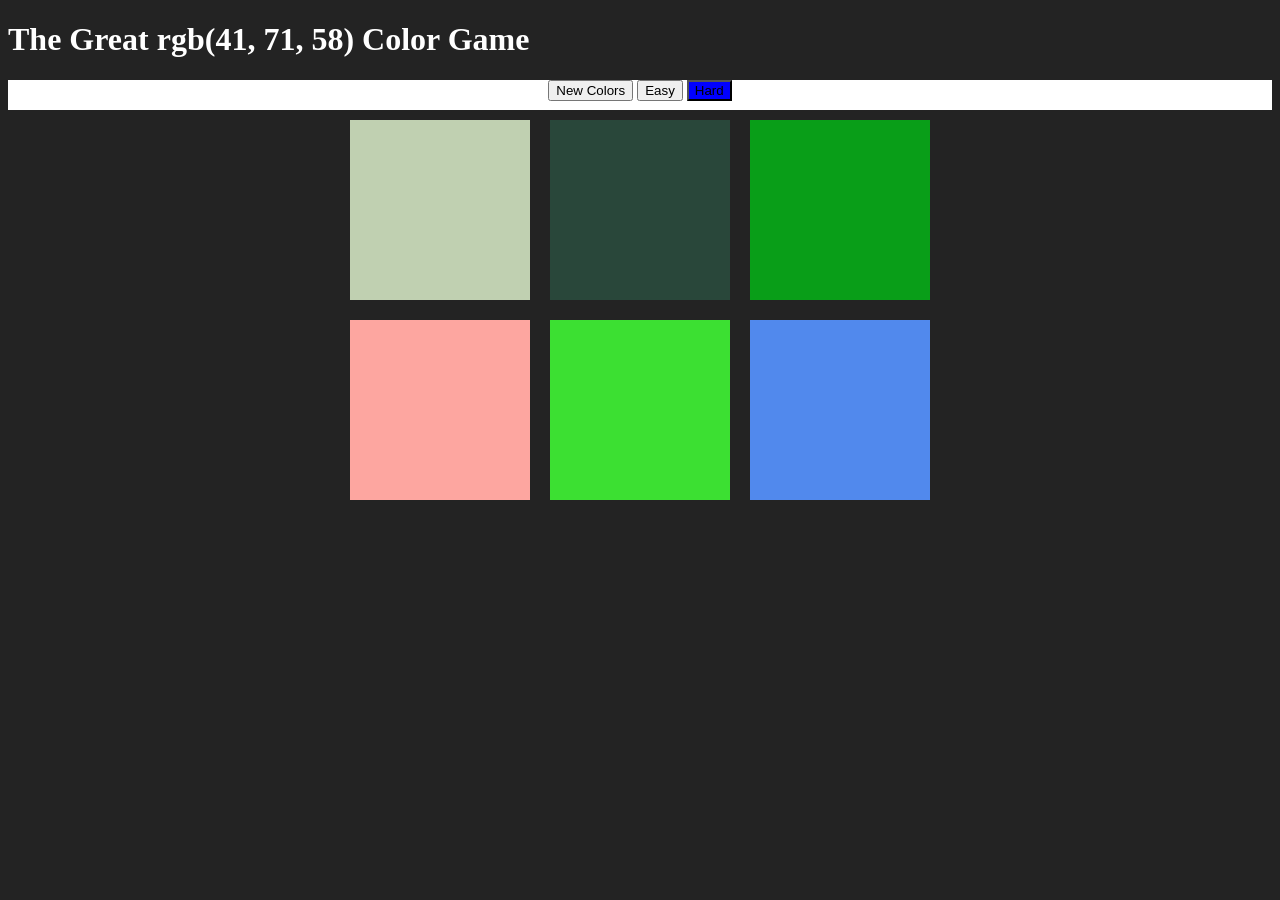
==== colorGame.html @ d59d9d1c "initial commit for colorGame" ====
<!DOCTYPE html>
<html>
    <head>
        <title>Color Game</title>
        <link rel="stylesheet" type="text/css" href="colorGame.css">
    </head>
    <body>
        <h1>The Great <span id="colorDisplay">RGB</span> Color Game </h1>
        
        <div id="stripe">
            <button id="reset">New Colors</button>
            <span id="message"></span>
            <button id="easyBtn">Easy</button>
            <button id="hardBtn" class="selected">Hard</button>
        
        </div>
        <div id ="container">
            <div class="square"></div>
            <div class="square"></div>
            <div class="square"></div>
            <div class="square"></div>
            <div class="square"></div>
            <div class="square"></div>
        </div>
    <script type="text/javascript" src="colorGame.js"></script>        
    </body>
</html>
---- colorGame.css ----
body{
    background-color: #232323;
    
}

.square{
    width: 30%;
    background: purple;
    padding-bottom: 30%;
    float: left;
    margin: 1.66% /*create space between squares*/
}

#container {
    margin: 0 auto; /* create 0 marging to the top and bottom and auto essentially centers the container .*/
    max-width: 600px;
}

h1 {
    color: white;
}



#stripe{
    background: white;
    height: 30px;
    text-align: center;
    color: black
}

.selected{
    background: blue;
}
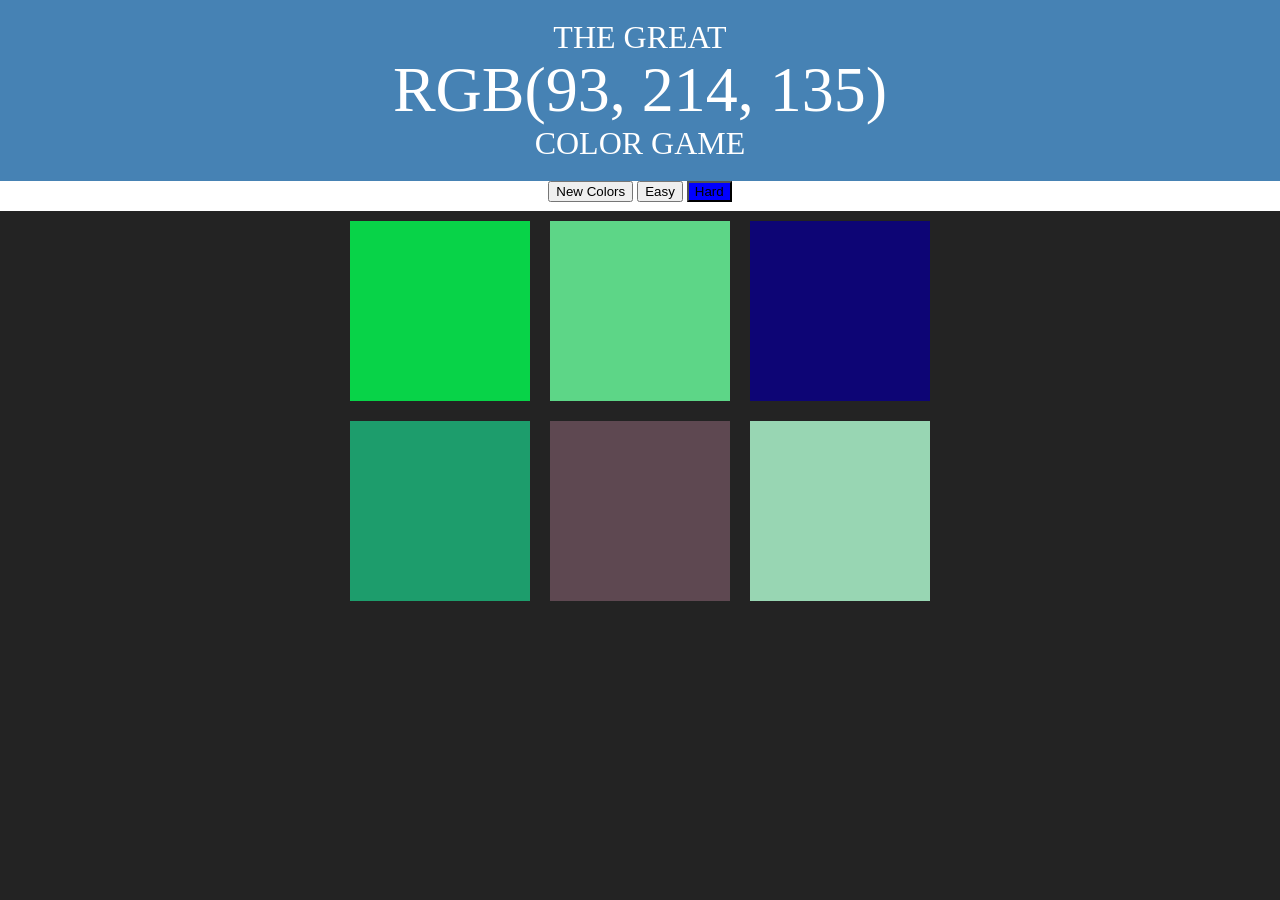
==== commit e372474d: "fixed the display of square issue for easy / hard mode styled the h1 area :wq" ====
--- a/colorGame.html
+++ b/colorGame.html
@@ -5,7 +5,11 @@
         <link rel="stylesheet" type="text/css" href="colorGame.css">
     </head>
     <body>
-        <h1>The Great <span id="colorDisplay">RGB</span> Color Game </h1>
+        <h1>The Great 
+            <br>
+            <span id="colorDisplay">RGB</span>
+            <br>
+            Color Game </h1>
         
         <div id="stripe">
             <button id="reset">New Colors</button>
--- a/colorGame.css
+++ b/colorGame.css
@@ -1,5 +1,7 @@
 body{
     background-color: #232323;
+    margin: 0;
+    font-family: "Montserrat","Avenir";
     
 }
 
@@ -17,9 +19,20 @@
 }
 
 h1 {
+    text-align: center; 
+    font-weight: normal;
+    background: steelblue;
     color: white;
+    margin: 0;
+    text-transform: uppercase;
+    line-height: 1.1;
+    padding: 20px 0;
+    
 }
 
+#colorDisplay{
+    font-size: 200%; 
+}
 
 
 #stripe{
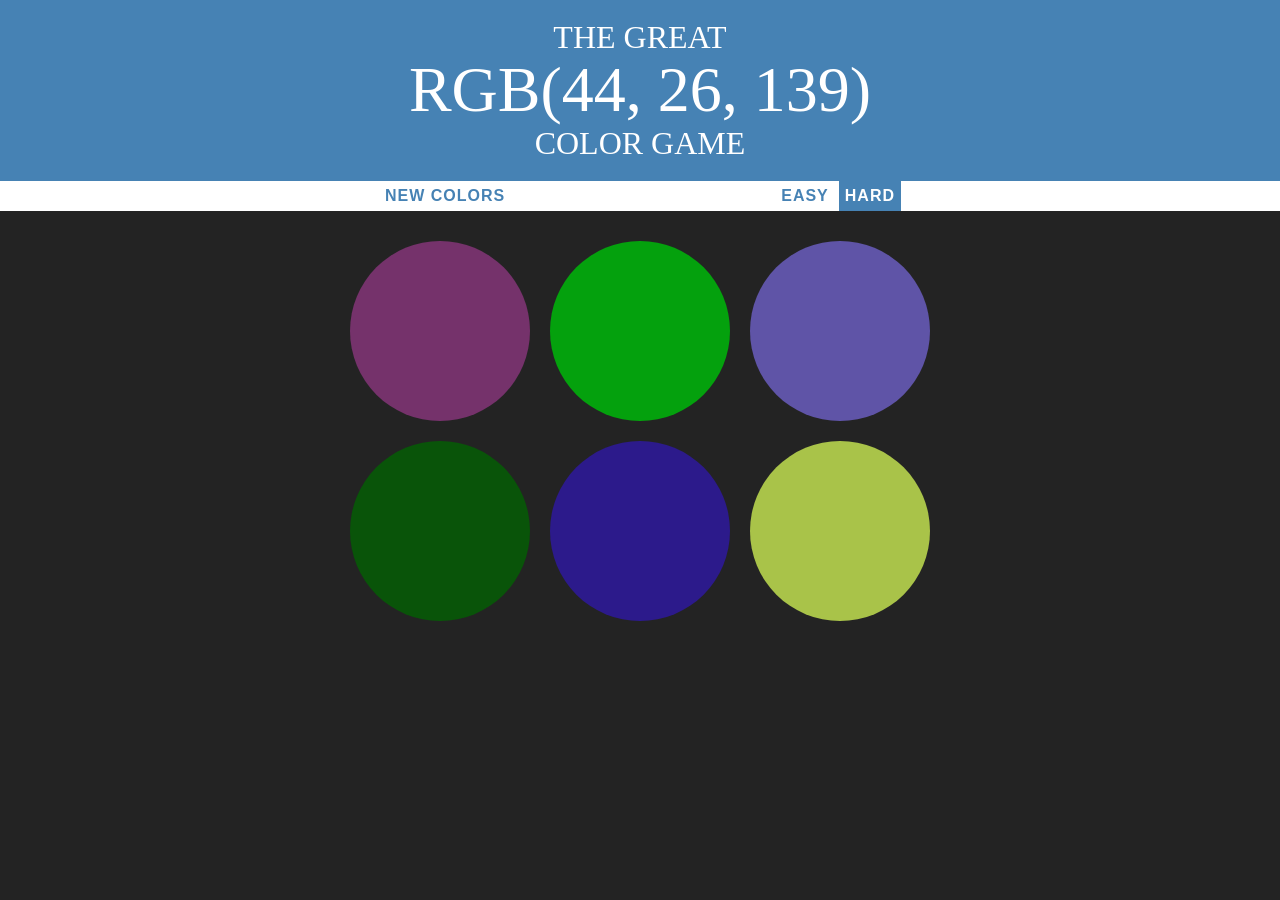
==== commit 377dd425: "refactored codes remove easy and hard buttons from .js added a reset function to be call by new mode" ====
--- a/colorGame.html
+++ b/colorGame.html
@@ -14,8 +14,8 @@
         <div id="stripe">
             <button id="reset">New Colors</button>
             <span id="message"></span>
-            <button id="easyBtn">Easy</button>
-            <button id="hardBtn" class="selected">Hard</button>
+            <button class ="mode">Easy</button>
+            <button class=" mode selected">Hard</button>
         
         </div>
         <div id ="container">
--- a/colorGame.css
+++ b/colorGame.css
@@ -10,11 +10,15 @@
     background: purple;
     padding-bottom: 30%;
     float: left;
-    margin: 1.66% /*create space between squares*/
+    margin: 1.66% /*create space between squares*/;
+    border-radius: 50%;
+    transition: background 0.6s;
+    --webkit-transition: background 0.6s;
+    --moz-transition: background 0.6s;
 }
 
 #container {
-    margin: 0 auto; /* create 0 marging to the top and bottom and auto essentially centers the container .*/
+    margin: 20px auto; /* create 0 marging to the top and bottom and auto essentially centers the container .*/
     max-width: 600px;
 }
 
@@ -43,5 +47,29 @@
 }
 
 .selected{
-    background: blue;
+    color: white;
+    background: steelblue;
+}
+button {
+    border: none;
+    background: none;
+    text-transform: uppercase;
+    height: 100%;
+    font-weight: 700;
+    color: steelblue;
+    letter-spacing: 1px;
+    font-size: inherit;
+    transition: all 0.3s;
+    --webkit-transition: all 0.3s;
+    --moz-transition: all 0.3s;
+    outline: none;
+}
+button:hover{
+    color: white;
+    background: steelblue;
+}
+
+#message{
+    display: inline-block;
+    width: 20%;
 }
